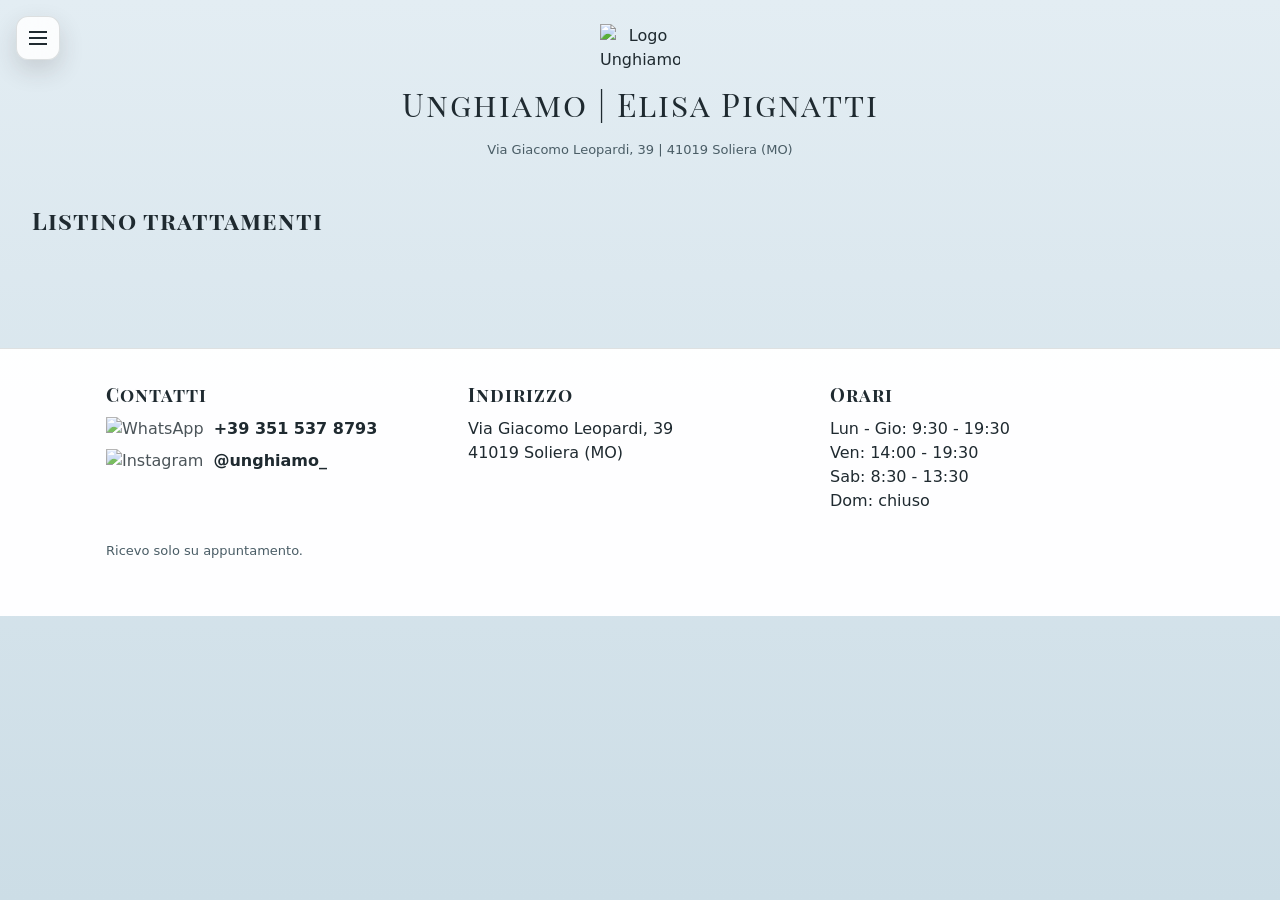
==== index.html @ 43cbd8c2 "Added Halloween Theme" ====
<!DOCTYPE html>
<html lang="it">

<head>
  <meta charset="UTF-8" />
  <meta name="viewport" content="width=device-width, initial-scale=1.0" />

  <title>Unghiamo | Elisa Pignatti</title>

  <link href="https://fonts.googleapis.com/css2?family=Playfair+Display+SC&display=swap" rel="stylesheet">
  <meta name="theme-color" content="#E3EDF3">
  <meta name="apple-mobile-web-app-status-bar-style" content="black-translucent">
  <script src="site-config.js"></script>
  <script src="theme.js"></script>
  <link rel="stylesheet" href="style.css">
</head>

<body data-page="listino">
  <div class="seasonal-background-decorations" aria-hidden="true">
    <img class="seasonal-pumpkins seasonal-pumpkins--center" src="icons/halloween-pumpkin.png" alt="">
    <img class="seasonal-pumpkins seasonal-pumpkins--right" src="icons/halloween-pumpkin2.png" alt="">
    <img class="seasonal-pumpkins seasonal-pumpkins--scene" src="icons/halloween-pumpkin3.png" alt="">
    <img class="seasonal-web seasonal-web--top-right" src="icons/halloween-ragnatela.png" alt="">
    <img class="seasonal-web seasonal-web--top-left" src="icons/halloween-ragnatela.png" alt="">
    <img class="seasonal-web seasonal-web--middle" src="icons/halloween-ragnatela.png" alt="">
  </div>
  <div class="seasonal-decorations" aria-hidden="true">
    <div class="seasonal-ghost">
      <img src="icons/halloween-ghost.png" alt="">
    </div>
    <div class="seasonal-skeleton"><img src="icons/halloween-skeleton.png" alt=""></div>
    <div class="seasonal-skeleton"><img src="icons/halloween-skeleton.png" alt=""></div>
  </div>
  <div class="menu-overlay" id="menuOverlay"></div>
  <nav class="mobile-menu" id="mobileMenu" aria-hidden="true">
    <div class="menu-header">
      <span>Menu</span>
    </div>
    <div class="menu-group">
      <a href="home.html#top" class="menu-primary">Home</a>
      <div class="menu-subnav">
        <a href="home.html#chi-sono" class="menu-subitem">Chi sono</a>
        <a href="home.html#eventi" class="menu-subitem">Eventi e offerte</a>
        <a href="home.html#certificazioni" class="menu-subitem">Certificazioni</a>
        <a href="home.html#contatti" class="menu-subitem">Contatti</a>
      </div>
    </div>
    <div class="menu-group">
      <a href="index.html?view=listino" class="menu-primary" aria-current="page">Listino</a>
    </div>
  </nav>

  <header class="header">
    <button class="menu-toggle" id="menuToggle" aria-label="Apri menu" aria-controls="mobileMenu" aria-expanded="false">
      <span></span>
      <span></span>
      <span></span>
    </button>
    <img src="Immagini/Generiche/logo.png" alt="Logo Unghiamo" class="logo">
    <h1 class="site-title">Unghiamo | Elisa Pignatti</h1>
    <div class="address">Via Giacomo Leopardi, 39 | 41019 Soliera (MO)</div>
  </header>

  <section class="page-hero page-hero-list">
    <div class="container">
      <h2>Listino trattamenti</h2>
    </div>
  </section>

  <!-- FILTRI -->
  <nav class="filters" id="filters"></nav>

  <!-- TRATTAMENTI -->
  <main class="treatments" id="treatments"></main>

  <footer class="site-footer" id="contatti">
    <div class="container">
      <div class="footer-grid">
        <div class="footer-block">
          <h3>Contatti</h3>
          <div class="footer-line">
            <div class="social-row">
              <a
                href="https://wa.me/393515378793"
                target="_blank"
                rel="noopener noreferrer"
                aria-label="Contatta su WhatsApp"
                data-contact-channel="whatsapp"
                data-contact-source="footer_icon"
              >
                <img src="icons/icons8-whatsapp.svg" alt="WhatsApp">
              </a>
            </div>
            <a class="footer-link" href="tel:+393515378793" data-contact-channel="phone" data-contact-source="footer_text">+39 351 537 8793</a>
          </div>
          <div class="footer-line">
            <div class="social-row">
              <a
                href="https://www.instagram.com/unghiamo_"
                target="_blank"
                rel="noopener noreferrer"
                aria-label="Instagram"
                data-contact-channel="instagram"
                data-contact-source="footer_icon"
              >
                <img src="icons/icons8-instagram.svg" alt="Instagram">
              </a>
            </div>
            <a
              class="footer-link"
              href="https://www.instagram.com/unghiamo_"
              target="_blank"
              rel="noopener noreferrer"
              data-contact-channel="instagram"
              data-contact-source="footer_text"
            >@unghiamo_</a>
          </div>
        </div>
        <div class="footer-block">
          <h3>Indirizzo</h3>
          <p>Via Giacomo Leopardi, 39<br>41019 Soliera (MO)</p>
        </div>
        <div class="footer-block">
          <h3>Orari</h3>
          <p>Lun - Gio: 9:30 - 19:30<br>Ven: 14:00 - 19:30<br>Sab: 8:30 - 13:30<br>Dom: chiuso</p>
        </div>
      </div>
      <div class="footer-bottom">
        <p class="footer-note">Ricevo solo su appuntamento.</p>
      </div>
    </div>
  </footer>

  <!-- MODAL TRATTAMENTO -->
  <div class="modal" id="treatmentModal">
    <div class="modal-content">
      <button class="modal-close" id="closeModal" aria-label="Chiudi">&times;</button>

      <img id="modalImage" class="modal-image" src="" alt="">

      <h2 id="modalTitle"></h2>
      <div class="modal-meta" id="modalMeta"></div>
      <p id="modalDescription"></p>
    </div>
  </div>

  <script src="script.js"></script>

</body>

</html>
---- style.css ----
:root {
  --font-display: 'Playfair Display SC', serif;
  --font-body: 'Inter', system-ui, sans-serif;
  --page-max: 1100px;

  /* Palette 1: Rosa cipria + crema (soft beauty) */
  /*
  --bg-color: linear-gradient(180deg,#F7ECE8 0%, #F1E4DC 100%);
  --footer-color: #F1E4DC;
  --card-bg: rgba(255,255,255,0.55);
  --card-bg-active: rgba(255,255,255,0.75);
  --text-main: #3B2A2A;
  --text-secondary: #6D5A57;
  --filter-bg: rgba(255,255,255,0.7);
  --filter-text: #3B2A2A;
  --filter-bg-active: #F0D7D2;
  --filter-text-active: #3B2A2A;
  --accent: #C6889C;
  --accent-strong: #B26C85;
  --accent-contrast: #FFFFFF;
  --surface: rgba(255,255,255,0.7);
  --surface-strong: rgba(255,255,255,0.9);
  --border-soft: rgba(59,42,42,0.12);
  --shadow: 0 18px 40px rgba(59,42,42,0.2);
  --ring: rgba(198,136,156,0.35);
  */

  /* Palette 2: Beige caldo + oro (luxury) */
  /*
  --bg-color: linear-gradient(180deg,#EFE3D2 0%, #E6D4BA 100%);
  --footer-color: #E6D4BA;
  --card-bg: rgba(255,255,255,0.5);
  --card-bg-active: rgba(255,255,255,0.75);
  --text-main: #3A2F2A;
  --text-secondary: #6B5A50;
  --filter-bg: rgba(255,255,255,0.65);
  --filter-text: #3A2F2A;
  --filter-bg-active: #EACAA0;
  --filter-text-active: #3A2F2A;
  --accent: #C9A646;
  --accent-strong: #B18D2E;
  --accent-contrast: #1F1A15;
  --surface: rgba(255,255,255,0.7);
  --surface-strong: rgba(255,255,255,0.92);
  --border-soft: rgba(58,47,42,0.12);
  --shadow: 0 18px 40px rgba(58,47,42,0.22);
  --ring: rgba(201,166,70,0.35);
  */

  /* Palette 3: Blu notte + accento chiaro (professionale) */
  /*
  --bg-color: linear-gradient(180deg,#0E1A2B 0%, #081321 100%);
  --footer-color: #081321;
  --card-bg: rgba(255,255,255,0.08);
  --card-bg-active: rgba(255,255,255,0.14);
  --text-main: #F2F4F8;
  --text-secondary: #B8C1CC;
  --filter-bg: rgba(255,255,255,0.12);
  --filter-text: #F2F4F8;
  --filter-bg-active: rgba(255,255,255,0.22);
  --filter-text-active: #F2F4F8;
  --accent: #9CC4E4;
  --accent-strong: #7AA8CF;
  --accent-contrast: #0B1726;
  --surface: rgba(255,255,255,0.08);
  --surface-strong: rgba(255,255,255,0.16);
  --border-soft: rgba(242,244,248,0.12);
  --shadow: 0 18px 40px rgba(6,12,22,0.35);
  --ring: rgba(156,196,228,0.35);
  */
  /* Esempio 1: Petrolio attuale */
  /*
  --bg-color: linear-gradient(180deg,#0C5A5E 0%, #073E44 100%);
  --card-bg: rgba(244,239,230,.08);
  --card-bg-active: rgba(244,239,230,.14);
  --text-main: #F4F1EC;
  --text-secondary: #C8C3B7;
  --filter-bg: #E8DFD2;
  --filter-text: #0F3F3C;
  --filter-bg-active: #1E6F6A;
  --filter-text-active: #F4EFE6;
  */

  /* Esempio 2: Navy con beige */
  /*
  --bg-color: linear-gradient(180deg,#1A2A3A 0%, #0F1A24 100%);
  --card-bg: rgba(245,240,220,.08);
  --card-bg-active: rgba(245,240,220,.14);
  --text-main: #F5F0E0;
  --text-secondary: #C8BFA0;
  --filter-bg: #E5D5B8;
  --filter-text: #1A2A3A;
  --filter-bg-active: #2C3E50;
  --filter-text-active: #F5F0E0;
  */

  /* Esempio 3: Ottanio con bianco panna */
  /*
  --bg-color: linear-gradient(180deg,#2C4A3E 0%, #1A2F26 100%);
  --card-bg: rgba(250,245,240,.08);
  --card-bg-active: rgba(250,245,240,.14);
  --text-main: #F9F5F0;
  --text-secondary: #D4C4B0;
  --filter-bg: #E8D5C0;
  --filter-text: #2C4A3E;
  --filter-bg-active: #3D5A4A;
  --filter-text-active: #F9F5F0;
  */

  /* Esempio 4: Blu scuro con crema */
  /*
  --bg-color: linear-gradient(180deg,#1E3A5F 0%, #0F1F3F 100%);
  --card-bg: rgba(248,242,230,.08);
  --card-bg-active: rgba(248,242,230,.14);
  --text-main: #F8F2E0;
  --text-secondary: #D0BFA0;
  --filter-bg: #E6D4B8;
  --filter-text: #1E3A5F;
  --filter-bg-active: #2E4A6F;
  --filter-text-active: #F8F2E0;
  */

  /* Esempio 5: Petrolio chiaro con beige */
  /*
  --bg-color: linear-gradient(180deg,#2E6B5E 0%, #1F4A42 100%);
  --card-bg: rgba(246,240,225,.08);
  --card-bg-active: rgba(246,240,225,.14);
  --text-main: #F6F0E5;
  --text-secondary: #C9BFA5;
  --filter-bg: #E9D8C0;
  --filter-text: #2E6B5E;
  --filter-bg-active: #3F7B6E;
  --filter-text-active: #F6F0E5;
  */

  /* Esempio 6: Navy con bianco caldo */
  /*
  --bg-color: linear-gradient(180deg,#1B2B3C 0%, #0E1A26 100%);
  --card-bg: rgba(249,244,235,.08);
  --card-bg-active: rgba(249,244,235,.14);
  --text-main: #F9F4E5;
  --text-secondary: #D2C5A5;
  --filter-bg: #E7D6B5;
  --filter-text: #1B2B3C;
  --filter-bg-active: #2B3B4C;
  --filter-text-active: #F9F4E5;
 */

  /* Esempio 7: Ottanio scuro con beige chiaro */
  /*
  --bg-color: linear-gradient(180deg,#1F3A2E 0%, #0F241C 100%);
  --card-bg: rgba(247,242,230,.08);
  --card-bg-active: rgba(247,242,230,.14);
  --text-main: #F7F2E0;
  --text-secondary: #CDBFA0;
  --filter-bg: #E5D0B0;
  --filter-text: #1F3A2E;
  --filter-bg-active: #2F4A3E;
  --filter-text-active: #F7F2E0;
   */

  /* Esempio 8: Blu profondo con panna */
  /*
  --bg-color: linear-gradient(180deg,#0F2A4A 0%, #071532 100%);
  --card-bg: rgba(250,248,240,.08);
  --card-bg-active: rgba(250,248,240,.14);
  --text-main: #FAF8F0;
  --text-secondary: #D5CBB0;
  --filter-bg: #E9D8C5;
  --filter-text: #0F2A4A;
  --filter-bg-active: #1F3A5A;
  --filter-text-active: #FAF8F0;
  */

  /* Esempio 9: Petrolio con beige dorato */
  /*
  --bg-color: linear-gradient(180deg,#0A5A50 0%, #063A34 100%);
  --card-bg: rgba(245,238,220,.08);
  --card-bg-active: rgba(245,238,220,.14);
  --text-main: #F5EEE0;
  --text-secondary: #C8B895;
  --filter-bg: #E4C8A0;
  --filter-text: #0A5A50;
  --filter-bg-active: #1A6A60;
  --filter-text-active: #F5EEE0;
  */

  /* Esempio 10: Navy con crema */
   /*
  --bg-color: linear-gradient(180deg,#1C2E3F 0%, #0D1B27 100%);
  --card-bg: rgba(248,245,235,.08);
  --card-bg-active: rgba(248,245,235,.14);
  --text-main: #F8F5E5;
  --text-secondary: #CFBFA5;
  --filter-bg: #E6D3B5;
  --filter-text: #1C2E3F;
  --filter-bg-active: #2C3E4F;
  --filter-text-active: #F8F5E5;
   */

  /* Variabili attuali (petrolio) */
   /*
  --bg-color: linear-gradient(180deg,#0C5A5E 0%, #073E44 100%);
  --card-bg: rgba(244,239,230,.08);
  --card-bg-active: rgba(244, 239, 230, 0.14);
  --text-main: #F4F1EC;
  --text-secondary: #C8C3B7;
  --filter-bg: #E8DFD2;
  --filter-text: #0F3F3C;
  --filter-bg-active: #1E6F6A;
  --filter-text-active: #F4EFE6;
   */

  /* Esempio 11: Blu notte + oro */
  /*
  --bg-color: linear-gradient(180deg,#06074e 0%, #051024 100%);
  --card-bg: rgba(250,245,230,.08);
  --card-bg-active: rgba(250,245,230,.14);
  --text-main: #D4AF37;
  --text-secondary: #B3952B;
  --filter-bg: #f1c69a;
  --filter-text: #0A1A2E;
  --filter-bg-active: #091623;
  --filter-text-active: #D4AF37;
  */

  /* Esempio 12: Oro sfondo, blu notte testo */
  /*
  --bg-color: linear-gradient(180deg,#D4AF37 0%, #B8952B 100%);
  --card-bg: rgba(10,26,46,.08);
  --card-bg-active: rgba(10,26,46,.14);
  --text-main: #0A1A2E;
  --text-secondary: #071623;
  --filter-bg: #FAF0E6;
  --filter-text: #0A1A2E;
  --filter-bg-active: #D4AF37;
  --filter-text-active: #0A1A2E;
 */

  /* Esempio 13: Blu notte + rosa cipria */
  /*
  --bg-color: linear-gradient(180deg,#06082b 0%, #051024 100%);
  --card-bg: rgba(250,245,245,.08);
  --card-bg-active: rgba(250,245,245,.14);
  --text-main: #F2D1C9;
  --text-secondary: #D8B0A8;
  --filter-bg: #F8E8E4;
  --filter-text: #0A1A2E;
  --filter-bg-active: #091623;
  --filter-text-active: #F2D1C9;
  */

  /* Esempio 14: Rosa cipria sfondo, blu notte testo */
  /*
  --bg-color: linear-gradient(180deg,#F2D1C9 0%, #E6C2B8 100%);
  --card-bg: #e7ad9ea5;
  --card-bg-active: #e7ad9ea5;
  --text-main: #0A1A2E;
  --text-secondary: #071623;
  --filter-bg: #F8E8E4;
  --filter-text: #0A1A2E;
  --filter-bg-active: #F2D1C9;
  --filter-text-active: #0A1A2E;
  */

  /* Esempio 15: Blu notte + beige caldo */
  /*
  --bg-color: linear-gradient(180deg,#0A1A2E 0%, #051024 100%);
  --card-bg: rgba(245,240,225,.08);
  --card-bg-active: rgba(245,240,225,.14);
  --text-main: #E4D1B0;
  --text-secondary: #CBB89A;
  --filter-bg: #F5EAE0;
  --filter-text: #0A1A2E;
  --filter-bg-active: #091623;
  --filter-text-active: #E4D1B0;
  */

  /* Esempio 16: Beige caldo sfondo, blu notte testo */
  /*
  --bg-color: linear-gradient(180deg,#E4D1B0 0%, #DAC8A3 100%);
  --card-bg: rgba(10,26,46,.08);
  --card-bg-active: rgba(10,26,46,.14);
  --text-main: #0A1A2E;
  --text-secondary: #071623;
  --filter-bg: #F5EAE0;
  --filter-text: #0A1A2E;
  --filter-bg-active: #E4D1B0;
  --filter-text-active: #0A1A2E;
  */


  /* Esempio 17: Blu notte + legno */
  /*
  --bg-color: linear-gradient(180deg,#0b0a2e 0%, #051024 100%);
  --card-bg: rgba(235,220,200,.08);
  --card-bg-active: rgba(235,220,200,.14);
  --text-main: #8B6D5C;
  --text-secondary: #7A5B4A;
  --filter-bg: #F0E4DA;
  --filter-text: #0A1A2E;
  --filter-bg-active: #091623;
  --filter-text-active: #8B6D5C;
  */
  
  /* Esempio 18: Legno sfondo, blu notte testo */
  /*
  --bg-color: linear-gradient(180deg,#8B6D5C 0%, #7A5B4A 100%);
  --card-bg: rgba(10,26,46,.08);
  --card-bg-active: rgba(10,26,46,.14);
  --text-main: #0A1A2E;
  --text-secondary: #071623;
  --filter-bg: #F0E4DA;
  --filter-text: #0A1A2E;
  --filter-bg-active: #8B6D5C;
  --filter-text-active: #0A1A2E;
*/

  /* image shadow / outline */
  --image-shadow: 0 0 12px rgba(0,0,0,0.3);
  --radius: 16px;
  --transition: 0.25s ease;

  /* alternate colour sets – uncomment one at a time to test */
  /*
  --bg-color: linear-gradient(180deg,#203A4C 0%, #122933 100%);
  --card-bg: rgba(232,229,221,.08);
  --card-bg-active: rgba(232,229,221,.14);
  --text-main: #E8E6E1;
  --text-secondary: #BBB3A0;
  --filter-bg: #DDD6C3;
  --filter-text: #203A4C;
  --filter-bg-active: #1A2C33;
  --filter-text-active: #E8E6E1;
*/

/*
  --bg-color: linear-gradient(180deg,#dac9b3 0%, #c2ae9e 100%);
  --card-bg: rgba(250,245,240,.08);
  --card-bg-active: rgba(250,245,240,.14);
  --text-main: #172052;
  --text-secondary: #172052;
  --filter-bg: #c4b096;
  --filter-text: #172052;
  --filter-bg-active: #d3bb9c;
  --filter-text-active: #3A3832;
*/

/*
  --bg-color: linear-gradient(180deg,#0C5A5E 0%, #063338 100%);
  --card-bg: rgba(244,239,230,.08);
  --card-bg-active: rgba(244, 239, 230, 0.14);
  --text-main: #F4F1EC;
  --text-secondary: #C8C3B7;
  --filter-bg: #E8DFD2;
  --filter-text: #0F3F3C;
  --filter-bg-active: #1E6F6A;
  --filter-text-active: #F4EFE6;
*/
/*
  --bg-color: linear-gradient(180deg,#F7ECE8 0%, #F1E4DC 100%);
  --footer-color: #F1E4DC;
  --card-bg: rgba(255,255,255,0.55);
  --card-bg-active: rgba(255,255,255,0.75);
  --text-main: #3B2A2A;
  --text-secondary: #6D5A57;
  --filter-bg: rgba(255,255,255,0.7);
  --filter-text: #3B2A2A;
  --filter-bg-active: #F0D7D2;
  --filter-text-active: #3B2A2A;
  --accent: #C6889C;
  --accent-strong: #B26C85;
  --accent-contrast: #FFFFFF;
  --surface: rgba(255,255,255,0.7);
  --surface-strong: rgba(255,255,255,0.9);
  --border-soft: rgba(59,42,42,0.12);
  --shadow: 0 18px 40px rgba(59,42,42,0.2);
  --ring: rgba(198,136,156,0.35);
*/

/*

  --bg-color: linear-gradient(180deg, #E8F0F4 0%, #DCE7ED 100%);
  --footer-color: #DCE7ED;
  --card-bg: rgba(255,255,255,0.6);
  --card-bg-active: rgba(255,255,255,0.8);
  --text-main: #2F3E46;
  --text-secondary: #5C6F77;
  --filter-bg: rgba(255,255,255,0.75);
  --filter-text: #2F3E46;
  --filter-bg-active: #C7D6DF;
  --filter-text-active: #2F3E46;
  --accent: #7FA7B8;
  --accent-strong: #5F8FA3;
  --accent-contrast: #FFFFFF;
  --surface: rgba(255,255,255,0.75);
  --surface-strong: rgba(255,255,255,0.92);
  --border-soft: rgba(47,62,70,0.12);
  --shadow: 0 18px 40px rgba(47,62,70,0.18);
  --ring: rgba(127,167,184,0.35);
*/

/*
  --bg-color: linear-gradient(180deg, #E6F3FA 0%, #D4EAF5 100%);
  --footer-color: #D4EAF5;
  --card-bg: rgba(255,255,255,0.65);
  --card-bg-active: rgba(255,255,255,0.85);
  --text-main: #24363F;
  --text-secondary: #4F6B78;
  --filter-bg: rgba(255,255,255,0.8);
  --filter-text: #24363F;
  --filter-bg-active: #BFE0EE;
  --filter-text-active: #1F2F36;
  --accent: #5FA8D3;
  --accent-strong: #3F8FC1;
  --accent-contrast: #FFFFFF;
  --surface: rgba(255,255,255,0.8);
  --surface-strong: rgba(255,255,255,0.95);
  --border-soft: rgba(36,54,63,0.12);
  --shadow: 0 18px 40px rgba(36,54,63,0.18);
  --ring: rgba(95,168,211,0.35);
*/

  --bg-color: linear-gradient(180deg, #E3EDF3 0%, #CCDDE6 100%);
  --footer-color: #CCDDE6;
  --card-bg: rgba(255,255,255,0.7);
  --card-bg-active: rgba(255,255,255,0.9);
  --text-main: #1F2A30;
  --text-secondary: #4A5D66;
  --filter-bg: rgba(255,255,255,0.85);
  --filter-text: #1F2A30;
  --filter-bg-active: #AFC9D6;
  --filter-text-active: #1F2A30;
  --accent: #4F9FBF;
  --accent-strong: #1462b0;
  --accent-contrast: #FFFFFF;
  --surface: rgba(255,255,255,0.85);
  --surface-strong: rgba(255,255,255,0.98);
  --border-soft: rgba(31,42,48,0.14);
  --shadow: 0 20px 50px rgba(31,42,48,0.22);
  --ring: rgba(79,159,191,0.4);


}

* {
  box-sizing: border-box;
  -webkit-tap-highlight-color: transparent;
}

html {
  background-color: var(--footer-color);
  scroll-behavior: smooth;
}

a,
button,
[role="button"] {
  -webkit-tap-highlight-color: transparent;
}

body {
  margin: 0;
  font-family: var(--font-body);
  min-height: 100svh;
  line-height: 1.5;
  background-color: var(--footer-color);
  background-image: var(--bg-color);
  color: var(--text-main);
  overscroll-behavior: none;
}

html[data-theme="halloween"] body {
  position: relative;
  isolation: isolate;
}

/* HEADER */
.header {
  padding: 24px 16px;
  text-align: center;
  position: relative;
}
.logo {
  max-width: 80px;
  margin-bottom: 4px;
}
.site-title {
  margin-top: 4px;
  font-family: 'Playfair Display SC', serif;
  letter-spacing: 2px;
  font-weight: 500;
}
.address {
  font-size: 13px;
  color: var(--text-secondary);
}

/* FILTRI */
.filters {
  display: flex;
  gap: 12px;
  padding: 12px 16px;
  overflow-x: auto;
}
.filter-btn {
  min-width: auto;
  padding: 12px 16px;
  height: auto;
  font-weight: 500;
  font-size: 15px;
  border-radius: var(--radius);
  border: none;
  background: var(--filter-bg);
  color: var(--filter-text);
  display: flex;
  align-items: center;        /* centro verticale */
  justify-content: center;    /* centro orizzontale */
  white-space: nowrap;        /* 🔥 niente a capo */
  cursor: pointer;
  transition: transform var(--transition), box-shadow var(--transition);
}
.filter-btn.active {
  transform: translateY(-2px);
  font-weight: 700;
  font-size: 16px;
  background: var(--filter-bg-active);
  color: var(--filter-text-active);
  box-shadow: 0 0px 8px rgba(0,0,0,0.25);
}

/* CONTENUTO */
.treatments {
  padding: 16px;
}

/* CARD */
.category {
  background: var(--card-bg);
  border-radius: var(--radius);
  margin-bottom: 12px;
  overflow: hidden;
}
.category.open {
  background: var(--card-bg-active);
}

/* HEADER CARD */
.category-header {
  width: 100%;
  padding: 16px;
  background: none;
  border: none;
  color: var(--text-main);
  display: flex;
  align-items: center;
  font-size: 18px;
  cursor: pointer;
}
.category-header .left {
  display: flex;
  align-items: center;
  flex-wrap: wrap;
  gap: 8px;
}
.section-price {
  font-size: 14px;
  opacity: 0.7;
}

.category-toggle {
  margin-left: auto;
  font-size: 22px;
  transform: rotate(90deg);
  transition: transform var(--transition);
  opacity: 0.7;
}
.category.open .category-toggle {
  transform: rotate(-90deg);
}

/* ACCORDION */
.category-content {
  display: none;
  padding: 0 16px 8px;
  opacity: 0;
  transform: translateY(-6px);
}
.category.open .category-content {
  display: block;
  animation: accordionOpen 0.25s ease forwards;
}
@keyframes accordionOpen {
  to {
    opacity: 1;
    transform: translateY(0);
  }
}

/* TRATTAMENTI */
.treatment {
  width: 100%;
  margin-top: 4px;
  padding: 6px 0;
  border: none;
  background: none;
  color: inherit;
  font: inherit;
  text-align: left;
  cursor: pointer;
}
.treatment-header {
  display: flex;
  justify-content: space-between;
  align-items: center;
  gap: 12px;
}

.treatment-group {
  margin-top: 4px;
  border-top: 1px solid rgba(59,42,42,0.08);
  padding-top: 4px;
}

.treatment-group:first-child {
  margin-top: 0;
  border-top: none;
  padding-top: 0;
}

.treatment-group-toggle {
  width: 100%;
  padding: 6px 0;
  border: none;
  background: none;
  color: inherit;
  font: inherit;
  display: flex;
  align-items: center;
  justify-content: space-between;
  gap: 12px;
  text-align: left;
  cursor: pointer;
}

.treatment-group-title {
  font-weight: 400;
}

.treatment-group-right {
  display: flex;
  align-items: center;
  gap: 8px;
}

.group-toggle {
  font-size: 18px;
  opacity: 0.7;
  transition: transform var(--transition), opacity var(--transition);
}

.treatment-group.open .group-toggle {
  transform: rotate(90deg);
}

.treatment-group-content {
  display: none;
  padding: 2px 0 0 14px;
}

.treatment-group.open .treatment-group-content {
  display: block;
  animation: accordionOpen 0.2s ease forwards;
}

.open-icon {
  font-size: 18px;
  opacity: 0.4;
  transition: transform 0.2s ease, opacity 0.2s ease;
}

.info-icon {
  width: 12px;
  height: 12px;
  border: 1.5px solid currentColor;
  border-radius: 50%;
  font-size: 8px;
  font-weight: 600;
  display: inline-flex;
  align-items: center;
  justify-content: center;
  opacity: 0.45;
  transition: opacity 0.2s ease, transform 0.2s ease;
}

.treatment:hover .open-icon {
  transform: scale(1.1);
  opacity: 0.8;
}

.treatment-name {
  font-weight: 400;
  display: inline-flex;
  align-items: center;
  gap: 6px;
  line-height: 1.35;
}

.price {
  flex-shrink: 0;
  font-weight: 600;
  white-space: nowrap;
}

.duration {
  font-size: 13px;
  color: var(--text-secondary);
}

/* NOTE */
.section-note {
  margin-top: 14px;
  font-size: 13px;
  color: var(--text-secondary);
  opacity: 0.85;
  line-height: 1.4;
}

/* FOOTER */
.footer {
  padding: 24px 16px;
  text-align: center;
  font-size: 20px;
  color: var(--text-secondary);
}

/* MODAL */
.modal {
  position: fixed;
  inset: 0;
  background: rgba(0,0,0,0.6);
  display: none;
  align-items: center;
  justify-content: center;
  z-index: 1200;
  overflow: hidden;
  overscroll-behavior: contain;
}
.modal.open {
  display: flex;
}

/* QUI È LA DIFFERENZA */
.modal-content {
  /* same background as main page for consistency */
  background: var(--bg-color);
  color: var(--text-main);
  width: 100%;
  height: 100%;
  padding: 20px;
  overflow-y: auto;
  overscroll-behavior-y: contain;
  -webkit-overflow-scrolling: touch;
  animation: modalUp 0.25s ease;
}
@keyframes modalUp {
  from { transform: translateY(30px); opacity: 0; }
  to { transform: translateY(0); opacity: 1; }
}

.modal-close {
  background: none;
  border: none;
  color: var(--text-main);
  font-size: 28px;
  position: absolute;
  top: 16px;
  right: 16px;
  cursor: pointer;
}

/* keep the treatment image from growing too large */
.modal-image {
  width: 100%;
  max-width: 200px;
  display: block;
  margin: 40px auto 20px;
}

.modal-meta {
  text-align: center;
  font-size: 14px;
  opacity: 0.8;
  margin-bottom: 16px;
}

#modalTitle {
  text-align: center;
  margin-bottom: 8px;
}

.whatsapp-float {
  position: static;
  width: auto;
  height: auto;
  background: none;
  box-shadow: none;
}

.whatsapp-float img {
  width: 42px;
  opacity: 0.75;
  transition: opacity 0.2s ease, transform 0.2s ease;
}

.whatsapp-float:hover img {
  opacity: 1;
  transform: scale(1.05);
}

.site-footer {
  margin: 0px 0 40px;
  display: flex;
  justify-content: center;
  gap: 20px;
}

.site-footer img {
  width: 42px;
  opacity: 0.7;
  transition: opacity 0.2s ease;
}

.site-footer img:hover {
  opacity: 1;
  transform: scale(1.1);
}

.instagram-link img {
  width: 42px;
  opacity: 0.75;
  transition: opacity 0.2s ease, transform 0.2s ease;
}

.instagram-link:hover img {
  opacity: 1;
  transform: scale(1.05);
}

/* ---------------- GLOBAL LAYOUT & TYPOGRAPHY ---------------- */
a {
  color: inherit;
  text-decoration: none;
}

a:focus,
button:focus {
  outline: none;
}

@media (hover: hover) and (pointer: fine) {
  a:focus-visible,
  button:focus-visible {
    outline: 2px solid var(--ring);
    outline-offset: 2px;
  }
}

@media (hover: none) and (pointer: coarse) {
  a,
  button,
  [role="button"],
  .filter-btn,
  .category-header,
  .treatment,
  .treatment-group-toggle,
  .menu-toggle,
  .cert-zoom,
  .insta-post,
  .btn {
    -webkit-user-select: none;
    user-select: none;
  }

  a:focus,
  a:focus-visible,
  button:focus,
  button:focus-visible,
  [role="button"]:focus,
  [role="button"]:focus-visible {
    outline: none !important;
    box-shadow: none !important;
  }
}

h1,
h2,
h3 {
  font-family: var(--font-display);
  margin: 0 0 12px;
  letter-spacing: 1px;
}

p {
  margin: 0 0 16px;
}

.container {
  width: min(var(--page-max), 100%);
  margin: 0 auto;
  padding: 0 16px;
}

/* ---------------- HEADER & MENU ---------------- */

.menu-toggle {
  width: 44px;
  height: 44px;
  border-radius: 12px;
  border: 1px solid var(--border-soft);
  background: var(--surface);
  display: flex;
  flex-direction: column;
  align-items: center;
  justify-content: center;
  gap: 4px;
  cursor: pointer;
  transition: transform var(--transition), box-shadow var(--transition);
}

.header .menu-toggle {
  position: fixed;
  top: 16px;
  left: 16px;
  z-index: 1110;
  box-shadow: 0 10px 24px rgba(59,42,42,0.16);
  backdrop-filter: blur(10px);
}

.menu-toggle span {
  width: 18px;
  height: 2px;
  background: var(--text-main);
  transition: transform 0.2s ease, opacity 0.2s ease;
}

.menu-toggle.is-open span:nth-child(1) {
  transform: translateY(6px) rotate(45deg);
}

.menu-toggle.is-open span:nth-child(2) {
  opacity: 0;
}

.menu-toggle.is-open span:nth-child(3) {
  transform: translateY(-6px) rotate(-45deg);
}

.menu-toggle:hover {
  transform: translateY(-1px);
  box-shadow: 0 10px 20px rgba(0,0,0,0.12);
}

.menu-overlay {
  position: fixed;
  inset: 0;
  background: rgba(0,0,0,0.35);
  opacity: 0;
  pointer-events: none;
  transition: opacity var(--transition);
  z-index: 1090;
}

.menu-overlay.open {
  opacity: 1;
  pointer-events: auto;
}

.mobile-menu {
  position: fixed;
  top: 0;
  left: 0;
  height: 100vh;
  width: 78vw;
  max-width: 320px;
  padding-top: 68px;
  background: var(--surface-strong);
  border-right: 1px solid var(--border-soft);
  transform: translateX(-100%);
  transition: transform 0.3s ease;
  z-index: 1100;
  box-shadow: none;
}

.mobile-menu.open {
  transform: translateX(0);
  box-shadow: var(--shadow);
}

.menu-header {
  display: flex;
  align-items: center;
  justify-content: center;
  padding: 16px 20px 12px;
  border-bottom: 1px solid var(--border-soft);
  font-weight: 600;
  text-align: center;
}

.menu-header span {
  font-size: 12px;
  letter-spacing: 2px;
  text-transform: uppercase;
  color: var(--text-secondary);
}

.menu-close {
  background: none;
  border: none;
  font-size: 24px;
  cursor: pointer;
  color: var(--text-main);
}

.mobile-menu a {
  display: block;
  color: var(--text-main);
}

.mobile-menu a[aria-current="page"] {
  background: var(--filter-bg-active);
}

.menu-group + .menu-group {
  border-top: 1px solid var(--border-soft);
}

.menu-primary {
  padding: 16px 20px 12px;
  font-size: 17px;
  font-weight: 700;
}

.menu-subnav {
  padding: 0 0 10px;
}

.menu-subitem {
  padding: 10px 20px 10px 34px;
  font-size: 14px;
  color: var(--text-secondary);
}

body.menu-open {
  overflow: hidden;
}

/* ---------------- HERO / PAGE INTRO ---------------- */
.hero {
  position: relative;
  padding: 32px 0 20px;
}

.page-hero {
  padding: 10px 0 6px;
}

.page-hero h2 {
  margin-bottom: 0;
}

.page-hero-list {
  text-align: left;
}

.page-hero-list .container {
  width: 100%;
  max-width: none;
}

.hero-text {
  font-size: 16px;
  color: var(--text-secondary);
}

.hero-actions {
  display: flex;
  flex-wrap: wrap;
  gap: 12px;
  margin-top: 16px;
}

.eyebrow {
  text-transform: uppercase;
  letter-spacing: 2px;
  font-size: 11px;
  color: var(--text-secondary);
  margin-bottom: 8px;
}

.page-lead {
  color: var(--text-secondary);
  max-width: 620px;
}

/* ---------------- SEZIONI ---------------- */
.section {
  padding: 32px 0;
}

.section-alt {
  background: rgba(255,255,255,0.45);
}

.section-head {
  margin-bottom: 16px;
}

.about-grid {
  display: grid;
  gap: 18px;
  padding: 20px;
  position: relative;
  overflow: hidden;
  border: 1px solid var(--border-soft);
  border-radius: calc(var(--radius) + 8px);
  background: radial-gradient(circle at top left, rgb(3 187 253 / 0%), transparent 42%), linear-gradient(180deg, rgb(86 166 189 / 19%) 0%, rgb(235 247 255) 100%);
  box-shadow: 0 14px 30px rgba(59,42,42,0.08);
}

.about-grid::after {
  content: "";
  position: absolute;
  right: -60px;
  bottom: -90px;
  width: 220px;
  height: 220px;
  border-radius: 50%;
  background: rgba(198,136,156,0.08);
  filter: blur(8px);
}

.about-grid > * {
  position: relative;
  z-index: 1;
}

.section-media {
  margin: 0;
}

.section-photo {
  width: 100%;
  display: block;
  min-height: 320px;
  object-fit: cover;
  box-shadow: none;
  border-radius: calc(var(--radius) + 6px);
}

.about-copy {
  align-self: center;
}

.about-copy p {
  margin-bottom: 14px;
  font-size: 15px;
  line-height: 1.72;
}

.about-copy p:last-child {
  margin-bottom: 0;
}

.cards {
  display: grid;
  gap: 16px;
  align-items: start;
}

.events-empty {
  margin: 0;
  color: var(--text-secondary);
}

.offer-card {
  background: var(--card-bg);
  border-radius: var(--radius);
  padding: 18px;
  border: 1px solid var(--border-soft);
  transition: transform var(--transition), box-shadow var(--transition), background var(--transition);
}

.offer-card:hover {
  transform: translateY(-2px);
  background: var(--card-bg-active);
  box-shadow: var(--shadow);
}

.offer-card-feature {
  padding: 0;
  overflow: hidden;
}

.offer-card-event,
.offer-card-promo {
  height: auto;
}

.offer-image {
  width: 100%;
  display: block;
  aspect-ratio: 4 / 5;
  object-fit: cover;
}

.offer-body {
  padding: 18px;
}

.offer-top {
  display: flex;
  align-items: center;
  justify-content: space-between;
  gap: 12px;
  margin-bottom: 8px;
}

.offer-top h3 {
  margin: 0;
}

.badge {
  display: inline-flex;
  align-items: center;
  justify-content: center;
  text-align: center;
  line-height: 1.2;
  font-size: 11px;
  padding: 4px 10px;
  border-radius: 999px;
  font-weight: 700;
  text-transform: uppercase;
  letter-spacing: 1px;
}

.badge-active {
  background: rgba(136, 184, 198, 0.18);
  color: var(--accent-strong);
  border: 1px solid rgba(136, 170, 198, 0.35);
}

.badge-expired {
  background: rgba(109,90,87,0.12);
  color: var(--text-secondary);
  border: 1px solid rgba(109,90,87,0.25);
}

.offer-meta {
  display: flex;
  align-items: center;
  justify-content: space-between;
  gap: 12px;
}

.price-tag {
  font-weight: normal;
  color: var(--text-main);
}

.offer-note {
  font-size: 13px;
  color: var(--text-secondary);
}

.offer-meta-stack {
  align-items: flex-start;
  flex-direction: column;
}

.insta-post {
  display: inline-flex;
  align-items: center;
  gap: 10px;
  margin-top: 16px;
  padding: 10px 12px;
  border-radius: calc(var(--radius) - 2px);
  border: 1px solid var(--border-soft);
  background: rgba(255,255,255,0.5);
  transition: transform var(--transition), box-shadow var(--transition), background var(--transition);
}

.insta-post:hover {
  transform: translateY(-1px);
  box-shadow: 0 12px 24px rgba(59,42,42,0.12);
  background: rgba(255,255,255,0.72);
}

.insta-post img {
  width: 20px;
  height: 20px;
}

.insta-post span {
  font-weight: 700;
  font-size: 14px;
}

.cert-gallery {
  display: flex;
  flex-wrap: wrap;
  gap: 12px;
  justify-content: center;
  align-items: start;
}

.cert-card {
  flex: 0 0 auto;
}

.cert-card-landscape {
  width: min(100%, 232px);
}

.cert-card-portrait {
  width: min(100%, 148px);
}

.cert-zoom {
  position: relative;
  display: block;
  width: 100%;
  padding: 0;
  border: none;
  background: transparent;
  cursor: zoom-in;
}

.cert-preview-frame {
  width: 100%;
  overflow: hidden;
  border-radius: calc(var(--radius) - 4px);
  border: 1px solid rgba(59,42,42,0.08);
  background: #fff;
  box-shadow: 0 12px 26px rgba(59,42,42,0.1);
  transition: transform var(--transition), box-shadow var(--transition);
}

.cert-zoom-landscape .cert-preview-frame {
  aspect-ratio: 842 / 650;
}

.cert-zoom-portrait .cert-preview-frame {
  aspect-ratio: 595.28 / 841.89;
}

.cert-zoom:hover .cert-preview-frame {
  transform: translateY(-2px);
  box-shadow: 0 16px 30px rgba(59,42,42,0.14);
}

.cert-preview-image {
  width: 100%;
  height: auto;
  display: block;
}

body.cert-modal-open {
  overflow: hidden;
}

body.treatment-modal-open {
  position: fixed;
  width: 100%;
  overflow: hidden;
  overscroll-behavior: none;
}

.cert-modal-content {
  width: min(92vw, 900px);
  height: auto;
  max-height: 92vh;
  padding: 54px 18px 18px;
  border-radius: calc(var(--radius) + 10px);
  background: rgba(255,255,255,0.96);
  background-image: none;
  overflow: hidden;
  position: relative;
  box-shadow: 0 24px 60px rgba(0,0,0,0.24);
}

.cert-modal-shell {
  width: 100%;
  max-height: min(78vh, 980px);
  border-radius: calc(var(--radius) - 2px);
  overflow: hidden;
  background: #fff;
  display: flex;
  align-items: center;
  justify-content: center;
}

.cert-modal-viewer {
  width: auto;
  max-width: 100%;
  max-height: min(78vh, 980px);
  display: block;
  object-fit: contain;
}

@media (max-width: 767px) {
  .cert-gallery {
    flex-wrap: nowrap;
    justify-content: flex-start;
    overflow-x: auto;
    padding: 4px 6px 10px;
    scroll-behavior: auto;
    -ms-overflow-style: none;
    scrollbar-width: none;
  }

  .cert-gallery::-webkit-scrollbar {
    display: none;
  }

  .cert-card-landscape {
    width: 220px;
  }

  .cert-card-portrait {
    width: 142px;
  }
}


/* ---------------- BOTTONI ---------------- */
.btn {
  display: inline-flex;
  align-items: center;
  justify-content: center;
  padding: 12px 18px;
  border-radius: 999px;
  border: 1px solid transparent;
  font-weight: 600;
  cursor: pointer;
  transition: transform var(--transition), box-shadow var(--transition), background var(--transition);
}

.btn-primary {
  background: var(--accent);
  color: var(--accent-contrast);
  border-color: var(--accent);
  box-shadow: 0 12px 24px rgba(198,136,156,0.25);
}

.btn-primary:hover {
  background: var(--accent-strong);
  transform: translateY(-1px);
}

.btn-outline {
  background: transparent;
  border-color: var(--accent);
  color: var(--accent-strong);
}

.btn-outline:hover {
  background: rgba(198,136,156,0.12);
  transform: translateY(-1px);
}

.btn-ghost {
  background: var(--surface);
  border-color: var(--border-soft);
  color: var(--text-main);
}

.btn-ghost:hover {
  background: var(--surface-strong);
  transform: translateY(-1px);
}

/* ---------------- LISTINO MIGLIORIE ---------------- */
.treatments {
  padding: 12px 16px 24px;
}

.filter-btn:hover {
  transform: translateY(-1px);
  box-shadow: 0 5px 10px rgba(0,0,0,0.12);
}

.category {
  transition: transform var(--transition), box-shadow var(--transition), background var(--transition);
  border: 1px solid var(--border-soft);
}

.category:hover {
  transform: translateY(-1px);
  box-shadow: 0 12px 24px rgba(0,0,0,0.12);
}

.treatment {
  padding: 6px 0;
  transition: transform var(--transition);
}

.treatment:hover {
  transform: translateX(4px);
}

.treatment-group-toggle:hover .group-toggle {
  transform: translateX(2px);
  opacity: 1;
}

.modal-image {
  border-radius: 0;
  box-shadow: none;
}

/* ---------------- FOOTER ---------------- */
.site-footer {
  margin: 32px 0 0;
  padding: 32px 0 40px;
  background: var(--surface-strong);
  border-top: 1px solid var(--border-soft);
}

.footer-grid {
  display: grid;
  gap: 18px;
}

.footer-block h3 {
  margin-bottom: 8px;
}

.footer-block p {
  margin: 0 0 8px;
}

.footer-link {
  display: block;
  margin-bottom: 0;
  color: var(--text-main);
  font-weight: 600;
}

.footer-line {
  display: flex;
  align-items: center;
  gap: 10px;
  margin-bottom: 8px;
}

.footer-line .social-row img {
  width: 30px;
}

.footer-bottom {
  margin-top: 20px;
  display: grid;
  gap: 16px;
  justify-items: start;
}

.footer-actions {
  display: flex;
  flex-wrap: wrap;
  gap: 12px;
}

.social-row {
  display: flex;
  gap: 12px;
}

.social-row img {
  width: 36px;
  opacity: 0.8;
  transition: transform var(--transition), opacity var(--transition);
}

.social-row a:hover img {
  opacity: 1;
  transform: scale(1.05);
}

.footer-note {
  font-size: 13px;
  color: var(--text-secondary);
}

/* ---------------- RESPONSIVE ---------------- */
@media (min-width: 768px) {
  .about-grid {
    grid-template-columns: minmax(0, 0.9fr) minmax(0, 1.1fr);
    align-items: center;
  }

  .cards {
    grid-template-columns: repeat(2, minmax(0, 1fr));
  }

  .cert-card-landscape {
    width: 276px;
  }

  .cert-card-portrait {
    width: 170px;
  }

  .footer-grid {
    grid-template-columns: repeat(3, minmax(0, 1fr));
  }

  .hero {
    padding: 48px 0 28px;
  }

  .page-hero {
    padding: 18px 0 10px;
  }

  .page-hero-list .container {
    padding: 0 32px;
  }
}

@media (min-width: 1024px) {
  .cards {
    grid-template-columns: repeat(2, minmax(0, 1fr));
  }

  .treatments {
    padding: 12px 32px 32px;
  }
}

/* ---------------- TEMI STAGIONALI ---------------- */
html[data-theme="halloween"] {
  color-scheme: dark;
  --bg-color: linear-gradient(180deg, #291936 0%, #17101f 100%);
  --footer-color: #130e1a;
  --card-bg: rgba(57, 38, 70, 0.88);
  --card-bg-active: rgba(76, 48, 93, 0.96);
  --text-main: #fff7ee;
  --text-secondary: #d7c4e3;
  --filter-bg: #ff9d32;
  --filter-text: #2a1833;
  --filter-bg-active: #ffd08a;
  --filter-text-active: #2a1833;
  --accent: #ff9d32;
  --accent-strong: #ff7b1c;
  --accent-contrast: #24142d;
  --surface: rgba(45, 30, 56, 0.92);
  --surface-strong: rgba(31, 21, 40, 0.98);
  --border-soft: rgba(255, 190, 115, 0.23);
  --shadow: 0 18px 40px rgba(0, 0, 0, 0.38);
  --ring: rgba(255, 157, 50, 0.42);
}

html[data-theme="halloween"] .section-alt {
  background: rgba(255, 157, 50, 0.055);
}

html[data-theme="halloween"] .about-grid {
  background:
    radial-gradient(circle at top left, rgba(255, 157, 50, 0.12), transparent 42%),
    linear-gradient(145deg, rgba(83, 53, 104, 0.92), rgba(34, 23, 45, 0.96));
  box-shadow: 0 14px 30px rgba(0, 0, 0, 0.24);
}

html[data-theme="halloween"] .about-grid::after {
  background: rgba(255, 157, 50, 0.1);
}

html[data-theme="halloween"] .treatment-group {
  border-color: var(--border-soft);
}

html[data-theme="halloween"] .badge-active {
  background: rgba(255, 157, 50, 0.16);
  color: #ffd39f;
  border-color: rgba(255, 190, 115, 0.32);
}

html[data-theme="halloween"] .badge-expired {
  background: rgba(215, 196, 227, 0.1);
  color: var(--text-secondary);
  border-color: rgba(215, 196, 227, 0.2);
}

html[data-theme="halloween"] .insta-post {
  background: rgba(255, 255, 255, 0.06);
}

html[data-theme="halloween"] .insta-post:hover {
  background: rgba(255, 255, 255, 0.12);
}

html[data-theme="halloween"] .btn-primary {
  box-shadow: 0 12px 24px rgba(255, 123, 28, 0.2);
}

html[data-theme="halloween"] .btn-outline:hover {
  background: rgba(255, 157, 50, 0.12);
}

html[data-theme="halloween"] .logo {
  filter:
    drop-shadow(0 0 8px rgba(255, 151, 48, 0.9))
    drop-shadow(0 0 20px rgba(255, 126, 28, 0.7))
    drop-shadow(0 0 36px rgba(255, 91, 15, 0.42));
}

html[data-theme="halloween"] .site-title,
html[data-theme="halloween"] .page-hero h2,
html[data-theme="halloween"] .section-head h2 {
  color: #ffd39f;
  text-shadow: 0 2px 16px rgba(255, 157, 50, 0.2);
}

html[data-theme="halloween"] .filter-btn {
  border: 1px solid rgba(255, 222, 174, 0.62);
  background: linear-gradient(135deg, #ffae47, #f47d20);
  color: #28172f;
  box-shadow: 0 4px 12px rgba(255, 126, 31, 0.2);
}

html[data-theme="halloween"] .filter-btn.active {
  background: linear-gradient(135deg, #ffdc9d, #ffad43);
  color: #28172f;
  box-shadow: 0 0 0 2px rgba(255, 215, 157, 0.22), 0 7px 17px rgba(255, 126, 31, 0.3);
}

html[data-theme="halloween"] .filter-btn:hover {
  background: linear-gradient(135deg, #ffd08a, #ff9d32);
  box-shadow: 0 7px 18px rgba(255, 126, 31, 0.32);
}

html[data-theme="halloween"] .category-header {
  transition: background var(--transition), color var(--transition);
}

html[data-theme="halloween"] .category-header:hover {
  background: rgba(255, 157, 50, 0.08);
}

html[data-theme="halloween"] .category.open .category-header {
  color: #ffd39f;
}

html[data-theme="halloween"] .info-icon {
  width: 15px;
  height: 15px;
  border-color: #ffb34f;
  background: #ffb34f;
  color: #28172f;
  font-size: 9px;
  opacity: 1;
  box-shadow: 0 0 9px rgba(255, 157, 50, 0.35);
}

.seasonal-decorations {
  display: none;
}

.seasonal-background-decorations {
  display: none;
}

html[data-theme="halloween"] .seasonal-background-decorations {
  display: block;
  position: absolute;
  inset: 0;
  overflow: visible;
  z-index: -1;
  pointer-events: none;
}

html[data-theme="halloween"] .seasonal-decorations {
  display: block;
  position: fixed;
  inset: 0;
  overflow: hidden;
  z-index: 5;
  pointer-events: none;
}

.seasonal-ghost {
  position: absolute;
  z-index: 1;
  top: 25vh;
  left: 12vw;
  width: clamp(7rem, 10vw, 9rem);
  aspect-ratio: 590 / 692;
  opacity: 0.9;
  will-change: transform, opacity;
}

.seasonal-ghost::before {
  content: "";
  position: absolute;
  z-index: 0;
  inset: -22%;
  border-radius: 50%;
  background: radial-gradient(ellipse, rgba(200, 163, 255, 0.45), rgba(145, 98, 205, 0.16) 42%, transparent 72%);
  filter: blur(8px);
  animation: ghost-aura-breathe 3.2s ease-in-out infinite;
}

.seasonal-ghost > img {
  position: relative;
  z-index: 2;
  display: block;
  width: 100%;
  height: 100%;
  overflow: visible;
  filter: drop-shadow(0 0 9px rgba(231, 207, 255, 0.82)) drop-shadow(0 0 25px rgba(168, 122, 235, 0.55));
  animation: ghost-sheet-float 2.7s ease-in-out infinite;
  transform-origin: center;
}

.seasonal-skeleton {
  position: absolute;
  z-index: 2;
  top: 20vh;
  left: -8rem;
  width: clamp(5.2rem, 8vw, 7rem);
  opacity: 0;
  filter: drop-shadow(0 4px 12px rgba(221, 185, 255, 0.35));
  will-change: transform, opacity;
}

.seasonal-skeleton img {
  display: block;
  width: 100%;
  height: auto;
  transform: scaleX(var(--skeleton-facing, 1));
}

.seasonal-pumpkins {
  position: absolute;
  z-index: 0;
  height: auto;
  opacity: 0.58;
  filter: drop-shadow(0 4px 14px rgba(255, 113, 27, 0.36));
  pointer-events: none;
  user-select: none;
}

.seasonal-pumpkins--right {
  top: 180vh;
  right: clamp(0.75rem, 3vw, 2.5rem);
  width: clamp(8rem, 13vw, 11rem);
  opacity: 0.65;
  transform: rotate(5deg);
}

.seasonal-pumpkins--center {
  top: 12vh;
  left: 1rem;
  width: clamp(7rem, 10vw, 9rem);
  opacity: 0.62;
  transform: rotate(-6deg);
}

.seasonal-pumpkins--scene {
  top: 20vh;
  right: clamp(1rem, 4vw, 3rem);
  width: clamp(11rem, 17vw, 14rem);
  opacity: 0.92;
  filter: brightness(1.9) drop-shadow(0 0 22px rgba(255, 125, 32, 0.65));
}

.seasonal-web {
  position: absolute;
  z-index: 0;
  display: block;
  width: clamp(7rem, 12vw, 10rem);
  height: auto;
  color: #d6c4e6;
  opacity: 0.3;
  filter: drop-shadow(0 0 7px rgba(187, 142, 222, 0.28));
  pointer-events: none;
}

.seasonal-web--top-left {
  top: 0;
  left: 0;
  width: clamp(6rem, 9vw, 8rem);
  opacity: 0.52;
}

.seasonal-web--top-right {
  top: 0.5rem;
  right: 0.5rem;
  width: clamp(8rem, 14vw, 11rem);
  opacity: 0.7;
  filter: drop-shadow(0 0 12px rgba(187, 142, 222, 0.35));
}

.seasonal-web--middle {
  top: 118vh;
  right: clamp(1rem, 7vw, 6rem);
  width: clamp(7rem, 10vw, 9rem);
  opacity: 0.62;
}

@media (max-width: 640px) {
  .seasonal-pumpkins--right {
    top: 54vh;
    width: 5.75rem;
    opacity: 0.62;
  }

  .seasonal-pumpkins--center {
    top: 20vh;
    left: 0.5rem;
    width: 5.5rem;
  }

  .seasonal-pumpkins--scene {
    top: 73vh;
    right: 0.5rem;
    width: 7.5rem;
    opacity: 0.88;
  }

  .seasonal-web--top-right {
    width: 6.5rem;
  }

  .seasonal-web--top-left {
    width: 4.75rem;
  }

  .seasonal-web--middle {
    top: 118vh;
    right: 0.25rem;
    width: 6rem;
  }
}

@keyframes ghost-aura-breathe {
  0%, 100% {
    opacity: 0.72;
    transform: scale(0.94);
  }
  50% {
    opacity: 1;
    transform: scale(1.08);
  }
}

@keyframes ghost-sheet-float {
  0%, 100% {
    transform: translateY(0) rotate(-1.5deg) scaleX(1);
  }
  50% {
    transform: translateY(-5px) rotate(1.5deg) scaleX(0.98);
  }
}

@media (prefers-reduced-motion: reduce) {
  .seasonal-ghost::before,
  .seasonal-ghost > img {
    animation: none;
  }

  .seasonal-ghost {
    left: 12vw;
    top: 25vh;
    opacity: 0.9;
    transform: none;
    will-change: auto;
  }

  .seasonal-skeleton {
    display: none;
  }

}
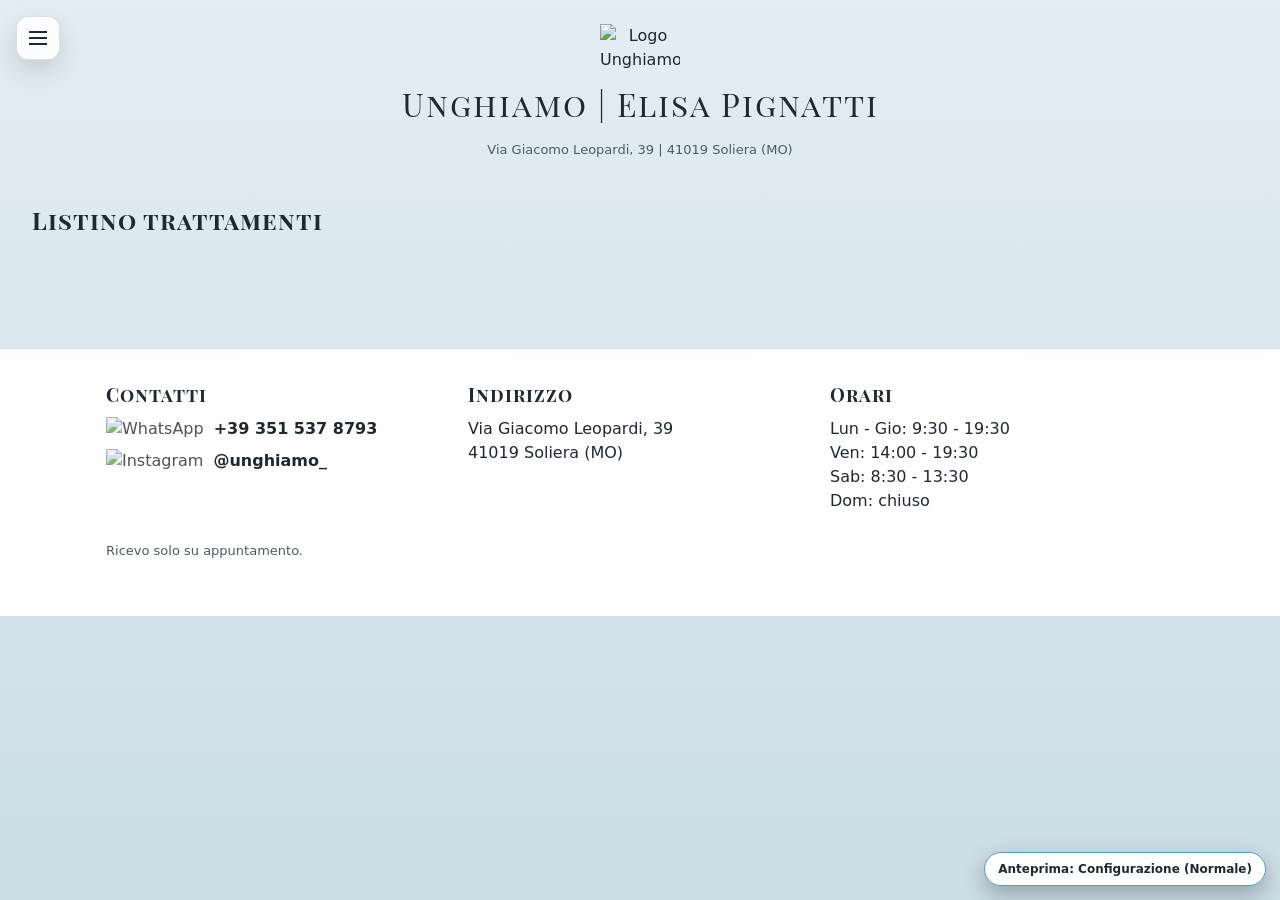
==== commit dfc66b74: "Added Christmas and NewYear themes" ====
--- a/index.html
+++ b/index.html
@@ -23,6 +23,27 @@
     <img class="seasonal-web seasonal-web--top-right" src="icons/halloween-ragnatela.png" alt="">
     <img class="seasonal-web seasonal-web--top-left" src="icons/halloween-ragnatela.png" alt="">
     <img class="seasonal-web seasonal-web--middle" src="icons/halloween-ragnatela.png" alt="">
+    <div class="seasonal-christmas">
+      <div class="christmas-garland christmas-garland--top">
+        <img src="icons/christmas-garland.svg" alt="">
+        <div class="seasonal-lights"></div>
+        <span class="christmas-bauble christmas-bauble--ruby christmas-bauble--top-one"></span>
+        <span class="christmas-bauble christmas-bauble--gold christmas-bauble--top-two"></span>
+        <span class="christmas-bauble christmas-bauble--ruby christmas-bauble--top-three"></span>
+      </div>
+      <div class="christmas-garland christmas-garland--left">
+        <img src="icons/christmas-garland.svg" alt="">
+        <div class="seasonal-lights"></div>
+        <span class="christmas-bauble christmas-bauble--ruby christmas-bauble--left-one"></span>
+        <span class="christmas-bauble christmas-bauble--gold christmas-bauble--left-two"></span>
+      </div>
+      <div class="christmas-garland christmas-garland--right">
+        <img src="icons/christmas-garland.svg" alt="">
+        <div class="seasonal-lights"></div>
+        <span class="christmas-bauble christmas-bauble--ruby christmas-bauble--right-one"></span>
+        <span class="christmas-bauble christmas-bauble--gold christmas-bauble--right-two"></span>
+      </div>
+    </div>
   </div>
   <div class="seasonal-decorations" aria-hidden="true">
     <div class="seasonal-ghost">
@@ -30,6 +51,8 @@
     </div>
     <div class="seasonal-skeleton"><img src="icons/halloween-skeleton.png" alt=""></div>
     <div class="seasonal-skeleton"><img src="icons/halloween-skeleton.png" alt=""></div>
+    <div class="seasonal-sleigh"><img src="icons/christmas-sleigh.svg" alt=""></div>
+    <canvas class="seasonal-fireworks" aria-hidden="true"></canvas>
   </div>
   <div class="menu-overlay" id="menuOverlay"></div>
   <nav class="mobile-menu" id="mobileMenu" aria-hidden="true">
--- a/style.css
+++ b/style.css
@@ -475,6 +475,16 @@
   isolation: isolate;
 }
 
+html[data-theme="christmas"] body {
+  position: relative;
+  isolation: isolate;
+}
+
+html[data-theme="newyear"] body {
+  position: relative;
+  isolation: isolate;
+}
+
 /* HEADER */
 .header {
   padding: 24px 16px;
@@ -1661,6 +1671,453 @@
   --ring: rgba(255, 157, 50, 0.42);
 }
 
+html[data-theme="christmas"] {
+  color-scheme: dark;
+  --bg-color: linear-gradient(180deg, #183b32 0%, #102a23 52%, #0b211b 100%);
+  --footer-color: #091b16;
+  --card-bg: rgba(23, 57, 46, 0.9);
+  --card-bg-active: rgba(34, 76, 59, 0.96);
+  --text-main: #fff8eb;
+  --text-secondary: #d8d2bd;
+  --filter-bg: #d6b464;
+  --filter-text: #20372a;
+  --filter-bg-active: #f0dca6;
+  --filter-text-active: #20372a;
+  --accent: #d4514e;
+  --accent-strong: #ad3438;
+  --accent-contrast: #fff8eb;
+  --surface: rgba(18, 48, 38, 0.94);
+  --surface-strong: rgba(13, 36, 29, 0.98);
+  --border-soft: rgba(224, 198, 131, 0.24);
+  --shadow: 0 18px 40px rgba(0, 0, 0, 0.34);
+  --ring: rgba(222, 190, 109, 0.38);
+}
+
+html[data-theme="newyear"] {
+  color-scheme: dark;
+  --bg-color: linear-gradient(180deg, #172348 0%, #0e1734 52%, #080e22 100%);
+  --footer-color: #070c1c;
+  --card-bg: rgba(28, 42, 81, 0.9);
+  --card-bg-active: rgba(39, 56, 102, 0.96);
+  --text-main: #fff9ec;
+  --text-secondary: #cbd3e8;
+  --filter-bg: #d7b45f;
+  --filter-text: #1c2742;
+  --filter-bg-active: #f2dfa9;
+  --filter-text-active: #1c2742;
+  --accent: #e0b957;
+  --accent-strong: #c99934;
+  --accent-contrast: #1c2742;
+  --surface: rgba(21, 33, 65, 0.94);
+  --surface-strong: rgba(13, 22, 47, 0.98);
+  --border-soft: rgba(220, 198, 139, 0.24);
+  --shadow: 0 18px 40px rgba(0, 0, 0, 0.38);
+  --ring: rgba(226, 193, 104, 0.4);
+}
+
+#treatmentModal .modal-content {
+  position: relative;
+  isolation: isolate;
+}
+
+#treatmentModal .modal-content > #modalImage,
+#treatmentModal .modal-content > #modalTitle,
+#treatmentModal .modal-content > #modalMeta,
+#treatmentModal .modal-content > #modalDescription {
+  position: relative;
+  z-index: 1;
+}
+
+#treatmentModal .modal-close {
+  z-index: 2;
+}
+
+#treatmentModal .modal-content::before,
+#treatmentModal .modal-content::after {
+  content: "";
+  display: none;
+  position: absolute;
+  pointer-events: none;
+  z-index: 0;
+  background-repeat: no-repeat;
+  background-size: contain;
+}
+
+html[data-theme="halloween"] #treatmentModal .modal-content {
+  background-image:
+    radial-gradient(ellipse at 10% 0%, rgba(255, 157, 50, 0.14), transparent 42%),
+    var(--bg-color);
+}
+
+html[data-theme="halloween"] #treatmentModal .modal-content::before {
+  display: block;
+  top: clamp(64px, 9vh, 96px);
+  left: clamp(4px, 3vw, 40px);
+  width: clamp(72px, 10vw, 112px);
+  height: clamp(76px, 12vh, 120px);
+  background-image: url("icons/halloween-pumpkin.png");
+  opacity: 0.55;
+  transform: rotate(-7deg);
+  filter: drop-shadow(0 5px 12px rgba(255, 113, 27, 0.28));
+}
+
+html[data-theme="halloween"] #treatmentModal .modal-content::after {
+  display: block;
+  position: absolute;
+  top: clamp(92px, 13vh, 138px);
+  right: clamp(4px, 3vw, 40px);
+  width: clamp(72px, 10vw, 112px);
+  height: clamp(76px, 12vh, 120px);
+  content: "";
+  z-index: 0;
+  pointer-events: none;
+  background: url("icons/halloween-pumpkin2.png") center / contain no-repeat;
+  opacity: 0.48;
+  transform: rotate(7deg);
+  filter: drop-shadow(0 5px 12px rgba(255, 113, 27, 0.24));
+}
+
+html[data-theme="christmas"] #treatmentModal .modal-content {
+  background-image:
+    radial-gradient(ellipse at 10% 0%, rgba(212, 81, 78, 0.12), transparent 42%),
+    var(--bg-color);
+}
+
+html[data-theme="christmas"] #treatmentModal .modal-content::before {
+  display: block;
+  top: 8px;
+  left: -20px;
+  width: clamp(130px, 23vw, 220px);
+  height: clamp(54px, 9vh, 82px);
+  background-image: url("icons/christmas-garland.svg");
+  opacity: 0.62;
+  transform: rotate(-8deg);
+}
+
+html[data-theme="christmas"] #treatmentModal .modal-content::after {
+  display: block;
+  position: absolute;
+  top: 22px;
+  right: -20px;
+  width: clamp(130px, 23vw, 220px);
+  height: clamp(54px, 9vh, 82px);
+  content: "";
+  z-index: 0;
+  pointer-events: none;
+  background: url("icons/christmas-garland.svg") center / contain no-repeat;
+  opacity: 0.58;
+  transform: scaleX(-1) rotate(-8deg);
+}
+
+html[data-theme="newyear"] #treatmentModal .modal-content {
+  background-image:
+    radial-gradient(ellipse at 10% 0%, rgba(226, 193, 104, 0.15), transparent 44%),
+    radial-gradient(ellipse at 90% 0%, rgba(117, 216, 255, 0.09), transparent 40%),
+    var(--bg-color);
+}
+
+html[data-theme="newyear"] #treatmentModal .modal-content::before {
+  display: block;
+  top: clamp(65px, 10vh, 105px);
+  left: clamp(8px, 4vw, 48px);
+  width: clamp(64px, 9vw, 102px);
+  height: clamp(64px, 9vw, 102px);
+  background:
+    linear-gradient(0deg, transparent 48%, rgba(255, 232, 170, 0.62) 49% 51%, transparent 52%),
+    linear-gradient(45deg, transparent 48%, rgba(255, 232, 170, 0.52) 49% 51%, transparent 52%),
+    linear-gradient(90deg, transparent 48%, rgba(117, 216, 255, 0.58) 49% 51%, transparent 52%),
+    linear-gradient(135deg, transparent 48%, rgba(255, 232, 170, 0.52) 49% 51%, transparent 52%),
+    radial-gradient(circle, #fff7d6 0 4px, rgba(255, 209, 102, 0.34) 5px 10px, transparent 11px);
+  opacity: 0.55;
+  mask-image: radial-gradient(circle, #000 0 30%, transparent 72%);
+}
+
+html[data-theme="newyear"] #treatmentModal .modal-content::after {
+  display: block;
+  position: absolute;
+  top: clamp(132px, 20vh, 220px);
+  right: clamp(8px, 4vw, 48px);
+  width: clamp(54px, 7vw, 82px);
+  height: clamp(54px, 7vw, 82px);
+  content: "";
+  z-index: 0;
+  pointer-events: none;
+  background:
+    linear-gradient(0deg, transparent 48%, rgba(255, 153, 173, 0.58) 49% 51%, transparent 52%),
+    linear-gradient(45deg, transparent 48%, rgba(255, 153, 173, 0.5) 49% 51%, transparent 52%),
+    linear-gradient(90deg, transparent 48%, rgba(255, 243, 196, 0.65) 49% 51%, transparent 52%),
+    linear-gradient(135deg, transparent 48%, rgba(255, 153, 173, 0.5) 49% 51%, transparent 52%),
+    radial-gradient(circle, #fff7d6 0 3px, rgba(255, 153, 173, 0.3) 4px 8px, transparent 9px);
+  opacity: 0.5;
+  mask-image: radial-gradient(circle, #000 0 30%, transparent 72%);
+}
+
+html[data-theme="halloween"] #modalTitle {
+  color: #ffbd70;
+  text-shadow: 0 2px 18px rgba(255, 157, 50, 0.2);
+}
+
+html[data-theme="christmas"] #modalTitle,
+html[data-theme="newyear"] #modalTitle {
+  color: #f2dfa9;
+  text-shadow: 0 2px 18px rgba(226, 193, 104, 0.2);
+}
+
+html[data-theme="halloween"] #treatmentModal .modal-image {
+  filter: drop-shadow(0 8px 18px rgba(255, 127, 28, 0.22));
+}
+
+html[data-theme="christmas"] #treatmentModal .modal-image {
+  filter: drop-shadow(0 8px 18px rgba(212, 81, 78, 0.22));
+}
+
+html[data-theme="newyear"] #treatmentModal .modal-image {
+  filter: drop-shadow(0 8px 20px rgba(226, 193, 104, 0.24));
+}
+
+@media (max-width: 480px) {
+  html[data-theme="halloween"] #treatmentModal .modal-content::before,
+  html[data-theme="halloween"] #treatmentModal .modal-content::after {
+    width: clamp(54px, 17vw, 68px);
+    height: clamp(62px, 20vw, 78px);
+  }
+
+  html[data-theme="christmas"] #treatmentModal .modal-content::before,
+  html[data-theme="christmas"] #treatmentModal .modal-content::after {
+    width: clamp(95px, 36vw, 130px);
+    height: clamp(42px, 14vw, 54px);
+  }
+
+  html[data-theme="newyear"] #treatmentModal .modal-content::before,
+  html[data-theme="newyear"] #treatmentModal .modal-content::after {
+    width: clamp(44px, 14vw, 58px);
+    height: clamp(44px, 14vw, 58px);
+  }
+}
+
+html[data-theme="newyear"] .section-alt {
+  background: rgba(129, 159, 229, 0.045);
+}
+
+html[data-theme="newyear"] .about-grid {
+  background:
+    radial-gradient(circle at top left, rgba(235, 196, 102, 0.1), transparent 42%),
+    linear-gradient(145deg, rgba(34, 52, 94, 0.94), rgba(17, 29, 59, 0.97));
+  box-shadow: 0 14px 30px rgba(0, 0, 0, 0.26);
+}
+
+html[data-theme="newyear"] .about-grid::after {
+  background: rgba(226, 193, 104, 0.08);
+}
+
+html[data-theme="newyear"] .treatment-group {
+  border-color: var(--border-soft);
+}
+
+html[data-theme="newyear"] .btn-primary {
+  border-color: #d7b45f;
+  background: linear-gradient(135deg, #e6c76f, #cba347);
+  color: #1c2742;
+  box-shadow: 0 12px 24px rgba(207, 168, 72, 0.2);
+}
+
+html[data-theme="newyear"] .btn-primary:hover {
+  border-color: #f0d995;
+  background: linear-gradient(135deg, #f0d995, #dbb75c);
+  color: #1c2742;
+}
+
+html[data-theme="newyear"] .logo {
+  filter: drop-shadow(0 0 9px rgba(255, 229, 165, 0.74)) drop-shadow(0 0 24px rgba(197, 163, 76, 0.5));
+}
+
+html[data-theme="newyear"] .site-title,
+html[data-theme="newyear"] .page-hero h2,
+html[data-theme="newyear"] .section-head h2 {
+  color: #f2dfa9;
+  text-shadow: 0 2px 16px rgba(226, 193, 104, 0.17);
+}
+
+html[data-theme="newyear"] .filter-btn {
+  border: 1px solid rgba(244, 224, 169, 0.58);
+  background: linear-gradient(135deg, #e6c76f, #cba347);
+  color: #1c2742;
+  box-shadow: 0 4px 12px rgba(200, 164, 78, 0.18);
+}
+
+html[data-theme="newyear"] .filter-btn.active {
+  background: linear-gradient(135deg, #f2dfa9, #dfbe69);
+  color: #1c2742;
+  box-shadow: 0 0 0 2px rgba(244, 224, 169, 0.2), 0 7px 17px rgba(200, 164, 78, 0.24);
+}
+
+.dev-theme-preview-button {
+  position: fixed;
+  right: 14px;
+  bottom: 14px;
+  z-index: 1050;
+  padding: 9px 13px;
+  border: 1px solid var(--accent);
+  border-radius: 999px;
+  background: var(--surface-strong);
+  color: var(--text-main);
+  box-shadow: 0 8px 22px rgba(0, 0, 0, 0.28);
+  font: 600 12px/1.2 var(--font-body);
+  cursor: pointer;
+  transition: transform 180ms ease, box-shadow 180ms ease;
+}
+
+.dev-theme-preview-button:hover {
+  transform: translateY(-2px);
+  box-shadow: 0 11px 26px rgba(0, 0, 0, 0.34);
+}
+
+.dev-theme-preview-button:focus-visible {
+  outline: 3px solid var(--ring);
+  outline-offset: 3px;
+}
+
+@media (max-width: 480px) {
+  .dev-theme-preview-button {
+    right: 10px;
+    bottom: 10px;
+    padding: 8px 11px;
+    font-size: 11px;
+  }
+}
+
+@media (prefers-reduced-motion: reduce) {
+  .dev-theme-preview-button {
+    transition: none;
+  }
+}
+
+html[data-theme="newyear"] .filter-btn:hover {
+  background: linear-gradient(135deg, #f0d995, #dbb75c);
+  box-shadow: 0 7px 18px rgba(200, 164, 78, 0.28);
+}
+
+html[data-theme="newyear"] .info-icon {
+  width: 15px;
+  height: 15px;
+  border-color: #dfbf6d;
+  background: #dfbf6d;
+  color: #1c2742;
+  font-size: 9px;
+  opacity: 1;
+  box-shadow: 0 0 9px rgba(222, 190, 109, 0.3);
+}
+
+html[data-theme="christmas"] .section-alt {
+  background: rgba(211, 182, 103, 0.045);
+}
+
+html[data-theme="christmas"] .about-grid {
+  background:
+    radial-gradient(circle at top left, rgba(208, 75, 74, 0.1), transparent 42%),
+    linear-gradient(145deg, rgba(29, 69, 53, 0.94), rgba(16, 43, 34, 0.97));
+  box-shadow: 0 14px 30px rgba(0, 0, 0, 0.24);
+}
+
+html[data-theme="christmas"] .about-grid::after {
+  background: rgba(219, 190, 111, 0.08);
+}
+
+html[data-theme="christmas"] .treatment-group {
+  border-color: var(--border-soft);
+}
+
+html[data-theme="christmas"] .badge-active {
+  background: rgba(212, 81, 78, 0.16);
+  color: #ffd8c8;
+  border-color: rgba(230, 144, 118, 0.3);
+}
+
+html[data-theme="christmas"] .badge-expired {
+  background: rgba(233, 225, 198, 0.08);
+  color: var(--text-secondary);
+  border-color: rgba(233, 225, 198, 0.18);
+}
+
+html[data-theme="christmas"] .insta-post {
+  background: rgba(255, 255, 255, 0.055);
+}
+
+html[data-theme="christmas"] .insta-post:hover {
+  background: rgba(255, 255, 255, 0.11);
+}
+
+html[data-theme="christmas"] .btn-primary {
+  border-color: #daba68;
+  background: linear-gradient(135deg, #daba68, #c59c47);
+  color: #20372a;
+  box-shadow: 0 12px 24px rgba(200, 164, 78, 0.2);
+}
+
+html[data-theme="christmas"] .btn-primary:hover {
+  border-color: #e9d28e;
+  background: linear-gradient(135deg, #e9d28e, #d0ad5a);
+  color: #20372a;
+}
+
+html[data-theme="christmas"] .btn-outline:hover {
+  background: rgba(223, 193, 113, 0.1);
+}
+
+html[data-theme="christmas"] .logo {
+  filter:
+    drop-shadow(0 0 8px rgba(255, 224, 153, 0.72))
+    drop-shadow(0 0 22px rgba(215, 171, 75, 0.5));
+}
+
+html[data-theme="christmas"] .site-title,
+html[data-theme="christmas"] .page-hero h2,
+html[data-theme="christmas"] .section-head h2 {
+  color: #f4dfaa;
+  text-shadow: 0 2px 16px rgba(222, 190, 109, 0.16);
+}
+
+html[data-theme="christmas"] .filter-btn {
+  border: 1px solid rgba(244, 220, 161, 0.55);
+  background: linear-gradient(135deg, #daba68, #c59c47);
+  color: #20372a;
+  box-shadow: 0 4px 12px rgba(200, 164, 78, 0.16);
+}
+
+html[data-theme="christmas"] .filter-btn.active {
+  background: linear-gradient(135deg, #f3e2b3, #ddbd72);
+  color: #20372a;
+  box-shadow: 0 0 0 2px rgba(244, 220, 161, 0.18), 0 7px 17px rgba(200, 164, 78, 0.23);
+}
+
+html[data-theme="christmas"] .filter-btn:hover {
+  background: linear-gradient(135deg, #e9d28e, #d0ad5a);
+  box-shadow: 0 7px 18px rgba(200, 164, 78, 0.26);
+}
+
+html[data-theme="christmas"] .category-header {
+  transition: background var(--transition), color var(--transition);
+}
+
+html[data-theme="christmas"] .category-header:hover {
+  background: rgba(222, 190, 109, 0.075);
+}
+
+html[data-theme="christmas"] .category.open .category-header {
+  color: #f4dfaa;
+}
+
+html[data-theme="christmas"] .info-icon {
+  width: 15px;
+  height: 15px;
+  border-color: #dfbf6d;
+  background: #dfbf6d;
+  color: #20372a;
+  font-size: 9px;
+  opacity: 1;
+  box-shadow: 0 0 9px rgba(222, 190, 109, 0.28);
+}
+
 html[data-theme="halloween"] .section-alt {
   background: rgba(255, 157, 50, 0.055);
 }
@@ -1780,6 +2237,15 @@
   pointer-events: none;
 }
 
+html[data-theme="christmas"] .seasonal-background-decorations {
+  display: block;
+  position: absolute;
+  inset: 0;
+  overflow: visible;
+  z-index: -1;
+  pointer-events: none;
+}
+
 html[data-theme="halloween"] .seasonal-decorations {
   display: block;
   position: fixed;
@@ -1787,6 +2253,306 @@
   overflow: hidden;
   z-index: 5;
   pointer-events: none;
+}
+
+html[data-theme="christmas"] .seasonal-decorations {
+  display: block;
+  position: fixed;
+  inset: 0;
+  overflow: hidden;
+  z-index: 5;
+  pointer-events: none;
+}
+
+html[data-theme="newyear"] .seasonal-decorations {
+  display: block;
+  position: fixed;
+  inset: 0;
+  overflow: hidden;
+  z-index: 0;
+  pointer-events: none;
+}
+
+html[data-theme="newyear"] body > .header,
+html[data-theme="newyear"] body > .page-hero,
+html[data-theme="newyear"] body > .filters,
+html[data-theme="newyear"] body > .treatments,
+html[data-theme="newyear"] body > main,
+html[data-theme="newyear"] body > .site-footer {
+  position: relative;
+  z-index: 1;
+}
+
+html[data-theme="newyear"] .seasonal-decorations::before,
+html[data-theme="newyear"] .seasonal-decorations::after {
+  content: "";
+  position: absolute;
+  inset: 0;
+  pointer-events: none;
+}
+
+html[data-theme="newyear"] .seasonal-decorations::before {
+  z-index: 0;
+  opacity: 0.62;
+  background-image:
+    radial-gradient(circle at 8% 17%, #fff3c4 0 1px, transparent 2px),
+    radial-gradient(circle at 17% 62%, #ffe3a1 0 1px, transparent 2px),
+    radial-gradient(circle at 29% 31%, #fff8df 0 1px, transparent 2px),
+    radial-gradient(circle at 42% 76%, #ffd166 0 1px, transparent 2px),
+    radial-gradient(circle at 53% 13%, #fff3c4 0 1px, transparent 2px),
+    radial-gradient(circle at 66% 54%, #fff8df 0 1px, transparent 2px),
+    radial-gradient(circle at 77% 24%, #ffd166 0 1px, transparent 2px),
+    radial-gradient(circle at 91% 69%, #fff3c4 0 1px, transparent 2px);
+  animation: newyear-stars-twinkle 3.8s ease-in-out infinite alternate;
+}
+
+html[data-theme="newyear"] .seasonal-decorations::after {
+  inset: auto;
+  top: 14%;
+  left: -18%;
+  width: clamp(90px, 14vw, 180px);
+  height: 2px;
+  z-index: 0;
+  opacity: 0;
+  background: linear-gradient(90deg, transparent, rgba(255, 255, 240, 0.95), rgba(255, 209, 102, 0.18), transparent);
+  filter: drop-shadow(0 0 5px rgba(255, 226, 157, 0.8));
+  transform: rotate(-22deg);
+  transform-origin: left center;
+  animation: newyear-shooting-star 11s ease-in infinite;
+}
+
+html[data-theme="christmas"] .seasonal-ghost,
+html[data-theme="christmas"] .seasonal-skeleton,
+html[data-theme="newyear"] .seasonal-ghost,
+html[data-theme="newyear"] .seasonal-skeleton,
+html[data-theme="newyear"] .seasonal-sleigh {
+  display: none;
+}
+
+html[data-theme="christmas"] .seasonal-pumpkins,
+html[data-theme="christmas"] .seasonal-web {
+  display: none;
+}
+
+.seasonal-christmas {
+  display: none;
+}
+
+html[data-theme="christmas"] .seasonal-christmas {
+  display: block;
+  position: absolute;
+  inset: 0;
+  pointer-events: none;
+}
+
+.seasonal-fireworks {
+  display: none;
+}
+
+html[data-theme="newyear"] .seasonal-fireworks {
+  display: block;
+  position: absolute;
+  inset: 0;
+  width: 100%;
+  height: 100%;
+  z-index: 1;
+  overflow: hidden;
+  pointer-events: none;
+}
+
+@keyframes newyear-stars-twinkle {
+  from { opacity: 0.28; }
+  to { opacity: 0.82; }
+}
+
+@keyframes newyear-shooting-star {
+  0%, 57% { opacity: 0; transform: translate3d(0, 0, 0) rotate(-22deg); }
+  59% { opacity: 0.9; }
+  68% { opacity: 0; transform: translate3d(115vw, 42vh, 0) rotate(-22deg); }
+  100% { opacity: 0; transform: translate3d(115vw, 42vh, 0) rotate(-22deg); }
+}
+
+@media (prefers-reduced-motion: reduce) {
+  html[data-theme="newyear"] .seasonal-decorations::before {
+    animation: none;
+    opacity: 0.5;
+  }
+
+  html[data-theme="newyear"] .seasonal-decorations::after {
+    display: none;
+    animation: none;
+  }
+}
+
+.christmas-garland {
+  position: absolute;
+  width: clamp(20rem, 45vw, 43rem);
+  height: clamp(5rem, 11vw, 9rem);
+  opacity: 0.92;
+  filter: drop-shadow(0 5px 12px rgba(4, 17, 12, 0.36));
+}
+
+.christmas-garland > img {
+  display: block;
+  width: 100%;
+  height: 100%;
+}
+
+.christmas-garland--top {
+  top: -0.75rem;
+  left: -3vw;
+  width: 106vw;
+  height: clamp(5.5rem, 15vw, 10rem);
+  transform: rotate(-1deg);
+}
+
+.christmas-garland--left {
+  top: 112vh;
+  left: -13vw;
+  transform: rotate(-11deg);
+}
+
+.christmas-garland--right {
+  top: 194vh;
+  right: -12vw;
+  transform: scaleX(-1) rotate(-8deg);
+}
+
+.seasonal-lights {
+  position: absolute;
+  inset: 0;
+}
+
+.seasonal-lights > span {
+  position: absolute;
+  z-index: 2;
+  width: clamp(0.42rem, 0.75vw, 0.62rem);
+  aspect-ratio: 0.72;
+  border-radius: 48% 48% 55% 55%;
+  background: var(--bulb-color);
+  box-shadow: 0 0 8px var(--bulb-color), 0 0 17px var(--bulb-color);
+  animation: christmas-light-glow var(--twinkle-duration, 1.8s) ease-in-out var(--twinkle-delay, 0s) infinite alternate;
+}
+
+.seasonal-lights > span::before {
+  content: "";
+  position: absolute;
+  left: 50%;
+  top: -0.19rem;
+  width: 0.24rem;
+  height: 0.2rem;
+  border-radius: 2px 2px 0 0;
+  background: #344535;
+  transform: translateX(-50%);
+}
+
+.christmas-bauble {
+  position: absolute;
+  z-index: 3;
+  width: clamp(1.65rem, 3.3vw, 2.6rem);
+  aspect-ratio: 1;
+  border: 1px solid rgba(255, 238, 197, 0.72);
+  border-radius: 50%;
+  box-shadow: inset -5px -7px 10px rgba(30, 16, 12, 0.27), 0 4px 10px rgba(5, 19, 12, 0.3);
+}
+
+.christmas-bauble::before {
+  content: "";
+  position: absolute;
+  left: 50%;
+  top: -0.8rem;
+  height: 0.68rem;
+  border-left: 1px solid #d6b464;
+  transform: translateX(-50%);
+}
+
+.christmas-bauble::after {
+  content: "";
+  position: absolute;
+  left: 50%;
+  top: -0.18rem;
+  width: 0.58rem;
+  height: 0.38rem;
+  border: 1px solid #9a7430;
+  border-radius: 3px 3px 1px 1px;
+  background: linear-gradient(90deg, #b38a3c, #f2d58d, #b38a3c);
+  transform: translateX(-50%);
+}
+
+.christmas-bauble--ruby {
+  background:
+    radial-gradient(circle at 32% 25%, rgba(255, 244, 221, 0.95) 0 4%, transparent 12%),
+    linear-gradient(110deg, transparent 39%, rgba(255, 219, 150, 0.68) 42% 46%, transparent 49%),
+    radial-gradient(circle at 36% 30%, #f57c70, #c8353d 57%, #741e2b 100%);
+}
+
+.christmas-bauble--gold {
+  background:
+    radial-gradient(circle at 32% 25%, rgba(255, 255, 232, 0.95) 0 4%, transparent 12%),
+    linear-gradient(110deg, transparent 39%, rgba(255, 249, 217, 0.7) 42% 46%, transparent 49%),
+    radial-gradient(circle at 36% 30%, #ffe7a0, #d7ad4e 57%, #856124 100%);
+}
+
+.christmas-bauble--top-one {
+  left: 17%;
+  top: 70%;
+  transform: rotate(-8deg);
+}
+
+.christmas-bauble--top-two {
+  left: 56%;
+  top: 53%;
+  width: clamp(1.45rem, 2.7vw, 2.1rem);
+}
+
+.christmas-bauble--top-three {
+  right: 12%;
+  top: 62%;
+  width: clamp(1.5rem, 2.8vw, 2.2rem);
+  transform: rotate(7deg);
+}
+
+.christmas-bauble--left-one {
+  left: 43%;
+  top: 70%;
+  transform: rotate(-6deg);
+}
+
+.christmas-bauble--left-two {
+  left: 73%;
+  top: 48%;
+  width: clamp(1.45rem, 2.7vw, 2.1rem);
+}
+
+.christmas-bauble--right-one {
+  left: 27%;
+  top: 67%;
+  width: clamp(1.5rem, 2.8vw, 2.2rem);
+  transform: rotate(6deg);
+}
+
+.christmas-bauble--right-two {
+  right: 18%;
+  top: 43%;
+  width: clamp(1.45rem, 2.7vw, 2.1rem);
+}
+
+.seasonal-sleigh {
+  position: absolute;
+  z-index: 1;
+  top: 0;
+  left: 0;
+  width: clamp(17rem, 37vw, 34rem);
+  aspect-ratio: 630 / 200;
+  opacity: 0;
+  will-change: transform, opacity;
+  filter: drop-shadow(0 0 12px rgba(255, 228, 168, 0.35)) drop-shadow(0 9px 18px rgba(4, 17, 12, 0.35));
+}
+
+.seasonal-sleigh > img {
+  display: block;
+  width: 100%;
+  height: 100%;
 }
 
 .seasonal-ghost {
@@ -1942,6 +2708,49 @@
     right: 0.25rem;
     width: 6rem;
   }
+
+  .christmas-garland--top {
+    left: -8vw;
+    width: 116vw;
+    height: 5.5rem;
+  }
+
+  .christmas-garland--left {
+    top: 108vh;
+    left: -12rem;
+    width: 23rem;
+    height: 5rem;
+    opacity: 0.78;
+  }
+
+  .christmas-garland--right {
+    top: 178vh;
+    right: -12rem;
+    width: 23rem;
+    height: 5rem;
+    opacity: 0.78;
+  }
+
+  .seasonal-lights > span {
+    width: 0.42rem;
+  }
+
+  .seasonal-sleigh {
+    width: clamp(15rem, 70vw, 22rem);
+  }
+}
+
+@keyframes christmas-light-glow {
+  from {
+    opacity: 0.52;
+    filter: brightness(0.78);
+    transform: translateY(0) scale(0.88);
+  }
+  to {
+    opacity: 1;
+    filter: brightness(1.3);
+    transform: translateY(2px) scale(1.12);
+  }
 }
 
 @keyframes ghost-aura-breathe {
@@ -1982,4 +2791,14 @@
     display: none;
   }
 
-}
+  .seasonal-lights > span {
+    animation: none;
+    opacity: 0.9;
+    filter: none;
+  }
+
+  .seasonal-sleigh {
+    will-change: auto;
+  }
+
+}
